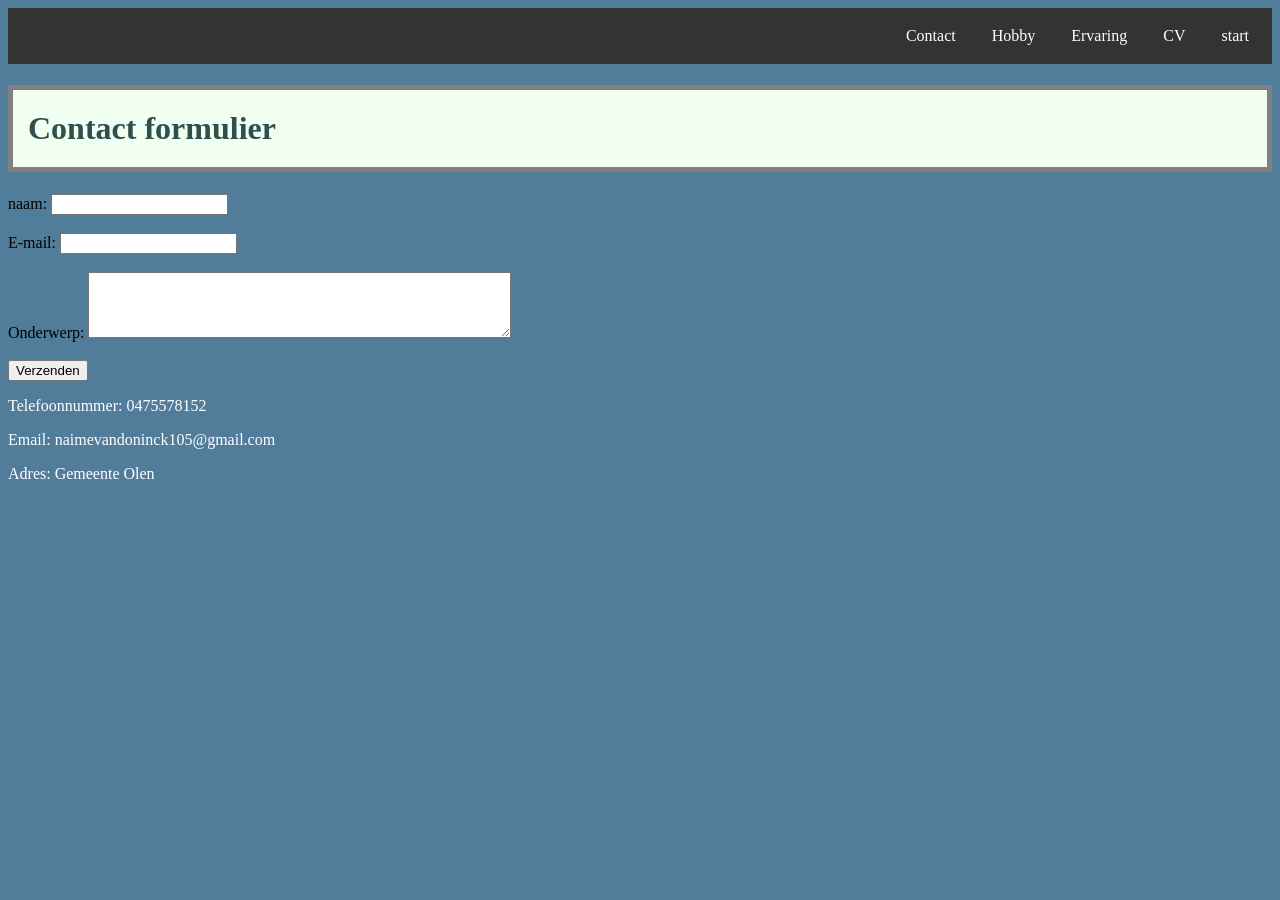
==== project 1/contact.html @ 36444b6e "Add files via upload" ====
<!DOCTYPE html>
<html lang="en">
<head>
    <meta charset="UTF-8">
    <meta name="viewport" content="width=device-width, initial-scale=1.0">
    <title>Contact</title>
     <link rel="stylesheet" href="portfolio.css">

<ul> 
    <li><a href="index.html">start</a></li>
    <li><a href="cv.html">CV</a></li>
    <li><a href="ervaring.html">Ervaring</a></li>
    <li><a href="hobby.html">Hobby</a></li>
    <li><a href="contact.html">Contact</a></li>
</ul>

</head>
<body>
<h1 id="formulier">Contact formulier</h1>
    <form action="verzenden" method="post">
        <label for="naam">naam:</label>
        <input type="text" id="naam" name="naam" required>
        <br><br>

        <label for="email">E-mail:</label>
        <input type="email" id="email" name="email" required>
        <br><br>

        <label for="bericht">Onderwerp:</label>
        <textarea id="bericht" id="bericht" rows="4" cols="50" required></textarea>
        <br><br>

        <button type="submit">Verzenden</button>

    </form>













        <table>
            <p id="Telefoon">Telefoonnummer: 0475578152</p>
            <p id="Email">Email: naimevandoninck105@gmail.com</p>
            <p id="Adres">Adres: Gemeente Olen</p>
        
        </table>
    
   
</body>
</html>
---- project 1/portfolio.css ----
h1 {
    color:darkslategray;
}
h1 {
    background-color:honeydew;
    font-family:'Times New Roman', Times, serif;
}
h1 {
    padding-top: 20px;
    padding-left: 15px;
    padding-right: 15px;
    padding-bottom: 20px;
    border-width: 15px;
    border: 5px solid gray;
}
h2 {
    color: darkslategray;
}
h2 {
    background-color:honeydew;
    font-family:'Times New Roman', Times, serif;
}
h2 {
    padding-top: 5px;
    padding-left: 5px;
    padding-right: 5px;
    padding-bottom: 5px;
    border: 1px  solid gray;
 
}
h3 {
     color: darkslategray;
}
h3 {
    background-color:honeydew;
    font-family:'Times New Roman', Times, serif;
}
h3 {
    padding-top: 10px;
    padding-left: 10px;
    padding-right: 10px;
    padding-bottom: 10px;
    border: 1px  solid gray;
}
h4 {
     color: darkslategray;
}
h4 {
    background-color:honeydew;
    font-family:'Times New Roman', Times, serif;
}
h4 {
    padding-top: 10px;
    padding-left: 10px;
    padding-right: 10px;
    padding-bottom: 10px;
    border: 1px  solid gray;
}
p {
    color:white;
}
body {
    text-align:left;
    font-family: 'Times New Roman', Times, serif;
    background-color:rgb(81, 125, 155);
}
ul  {
    list-style-type:none;
    margin: 0;
    padding: 5px;
    overflow: hidden;
    background-color: #333333;
}
ul li  {
    float: right;
}
ul li a {
    display: block;
    color: white;
    text-align: center;
    text-decoration: none;
    padding: 14px 18px;
}
ul li a:hover {
    background-color: #111111;
}
#foto {
    height: 100px;
    width: 150px;
}
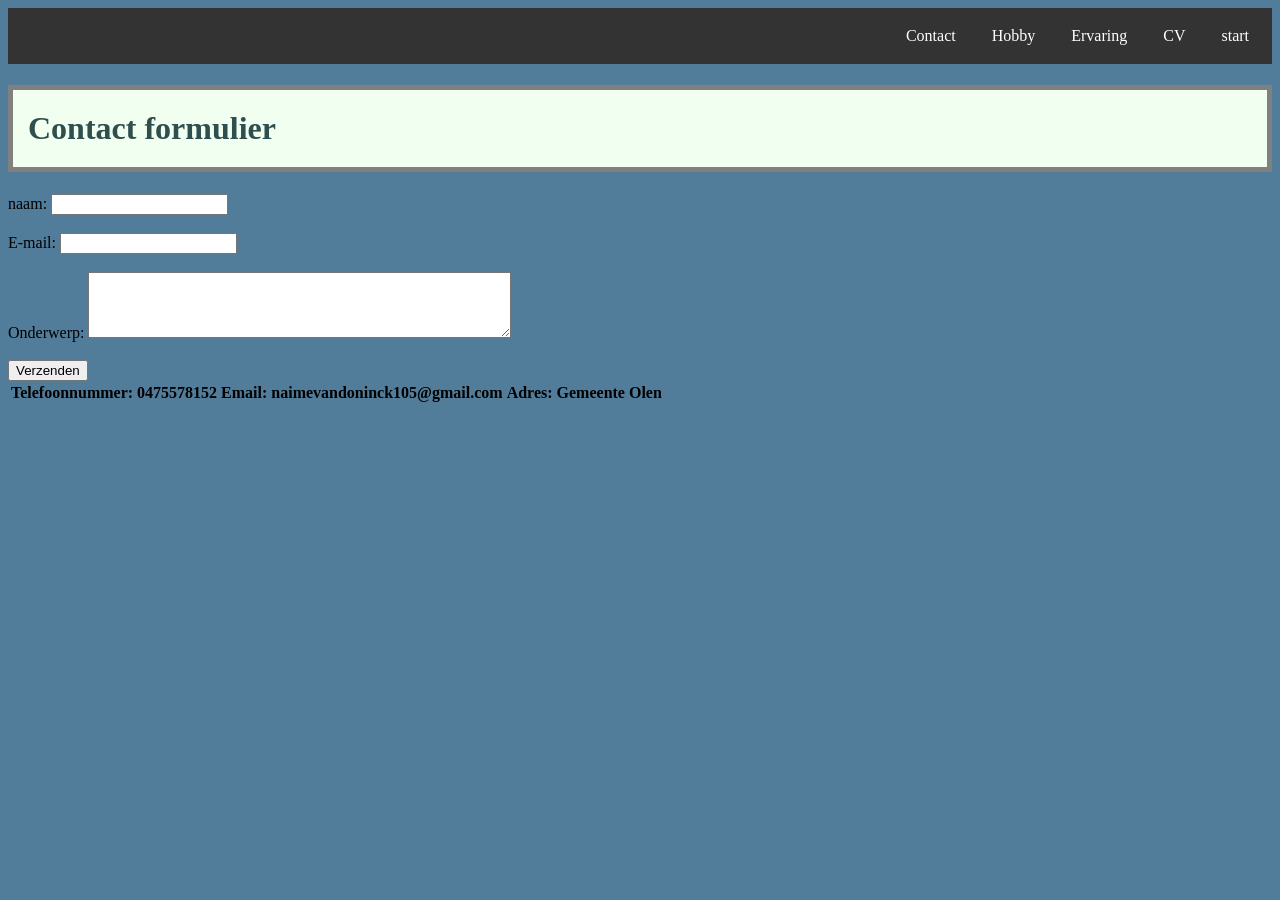
==== commit 25f6b0e6: "Add files via upload" ====
--- a/project 1/contact.html
+++ b/project 1/contact.html
@@ -4,8 +4,11 @@
     <meta charset="UTF-8">
     <meta name="viewport" content="width=device-width, initial-scale=1.0">
     <title>Contact</title>
-     <link rel="stylesheet" href="portfolio.css">
+    <link rel="stylesheet" href="portfolio.css">
 
+</head>
+<body>
+    
 <ul> 
     <li><a href="index.html">start</a></li>
     <li><a href="cv.html">CV</a></li>
@@ -14,8 +17,6 @@
     <li><a href="contact.html">Contact</a></li>
 </ul>
 
-</head>
-<body>
 <h1 id="formulier">Contact formulier</h1>
     <form action="verzenden" method="post">
         <label for="naam">naam:</label>
@@ -27,30 +28,20 @@
         <br><br>
 
         <label for="bericht">Onderwerp:</label>
-        <textarea id="bericht" id="bericht" rows="4" cols="50" required></textarea>
+        <textarea id="bericht" rows="4" cols="50" required></textarea>
         <br><br>
 
         <button type="submit">Verzenden</button>
 
     </form>
 
-
-
-
-
-
-
-
-
-
-
-
-
         <table>
-            <p id="Telefoon">Telefoonnummer: 0475578152</p>
-            <p id="Email">Email: naimevandoninck105@gmail.com</p>
-            <p id="Adres">Adres: Gemeente Olen</p>
-        
+            <tr>
+                <th>Telefoonnummer: 0475578152</th>
+                <th>Email: naimevandoninck105@gmail.com</th>
+                <th>Adres: Gemeente Olen</th>
+            </tr>
+            
         </table>
     
    
